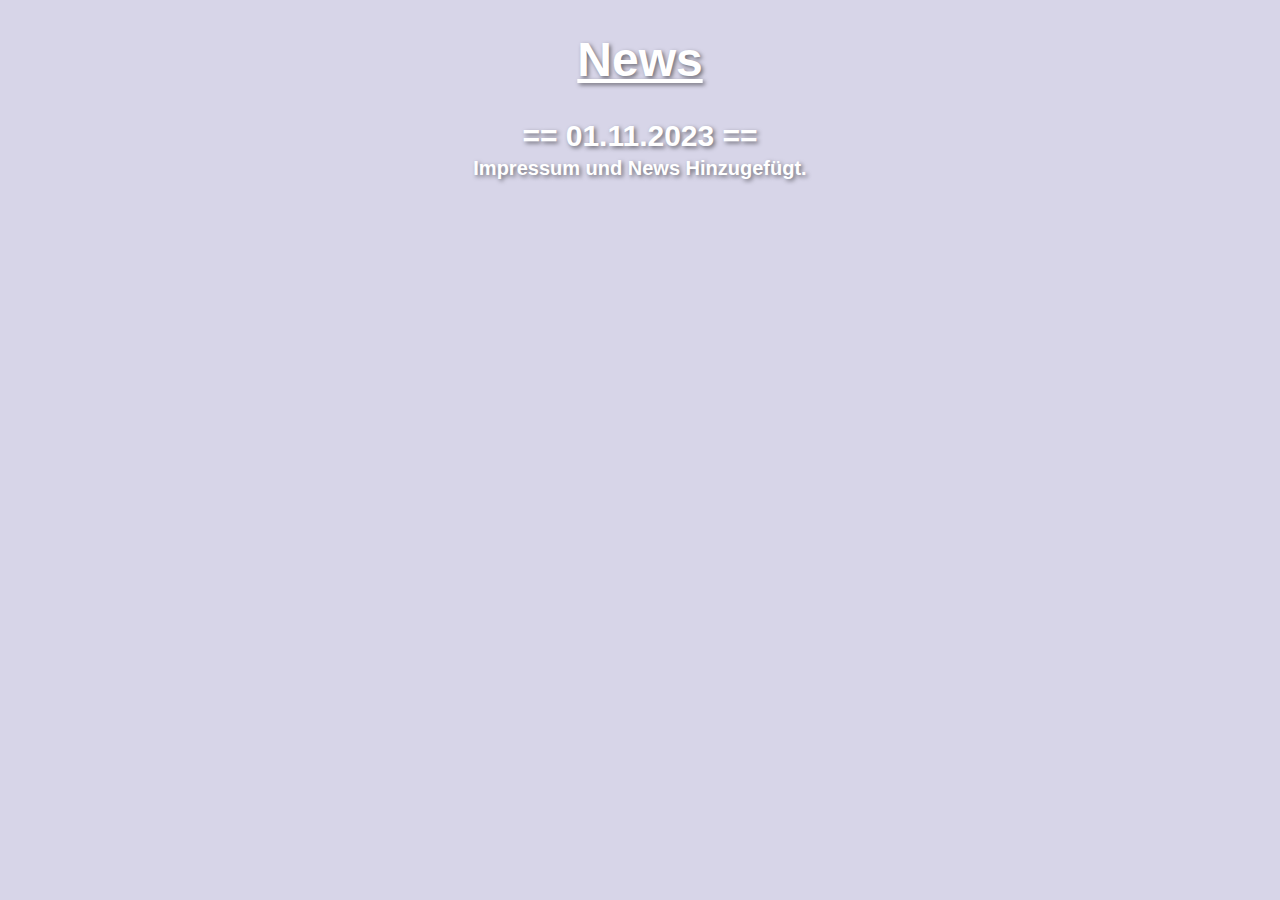
==== Other/News/news.html @ f61f6d8f "Add files via upload" ====
<!DOCTYPE html>
<html lang="en">
<head>
    <meta charset="UTF-8">
    <meta name="viewport" content="width=device-width, initial-scale=1.0">
    <link rel="stylesheet" href="news.css">
    <title>DrunkParty.de</title>
</head>
<body>
    <div class="container">
        <h1 id="im" onclick="window.location.href='/index.html'">News</h1>
        <a style="font-size: 30px;">== 01.11.2023 ==<a style="font-size: 20px;"><br>Impressum und News Hinzugefügt.</a> </a><br><br>
    </div>
</body>
</html>
---- Other/News/news.css ----
/*Background Main*/
body{
    background: rgb(215, 213, 232);
}

/*Main container*/
.container{
    text-align: center;
    align-items: center;
    font-family: Black Arial, Arial;
    font-weight: bolder;
    color: white;
    text-shadow: 2px 2px 4px rgba(0, 0, 0, 0.5);
    font-size: 150%;

}

#im{
    text-transform: inherit;
    text-decoration: underline;
}
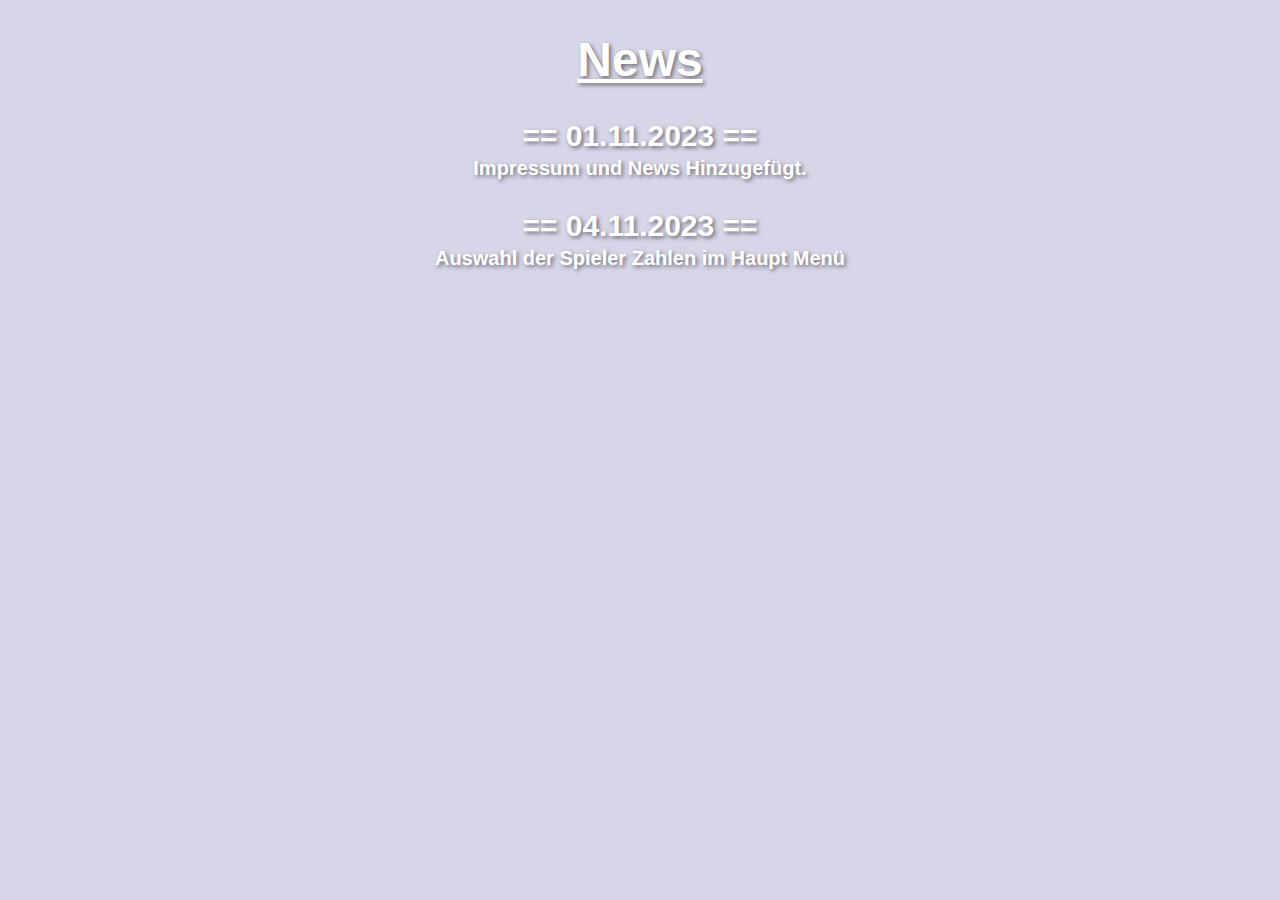
==== commit ca593433: "Add files via upload" ====
--- a/Other/News/news.html
+++ b/Other/News/news.html
@@ -10,6 +10,7 @@
     <div class="container">
         <h1 id="im" onclick="window.location.href='/index.html'">News</h1>
         <a style="font-size: 30px;">== 01.11.2023 ==<a style="font-size: 20px;"><br>Impressum und News Hinzugefügt.</a> </a><br><br>
+        <a style="font-size: 30px;">== 04.11.2023 ==<a style="font-size: 20px;"><br>Auswahl der Spieler Zahlen im Haupt Menü</a> </a><br><br>
     </div>
 </body>
 </html>--- a/Other/News/news.css
+++ b/Other/News/news.css
@@ -12,10 +12,28 @@
     color: white;
     text-shadow: 2px 2px 4px rgba(0, 0, 0, 0.5);
     font-size: 150%;
-
+    animation: button 10s linear infinite;
 }
-
 #im{
     text-transform: inherit;
     text-decoration: underline;
+}
+
+
+@keyframes button {
+    0% {
+        transform:rotate(3deg)
+      }
+      25% {
+        transform:rotate(-3deg)
+      }
+      50%{
+        transform:rotate(3deg)
+      }
+      75% {
+        transform:rotate(-3deg)
+      }
+      100% {
+        transform:rotate(3deg) 
+      }
 }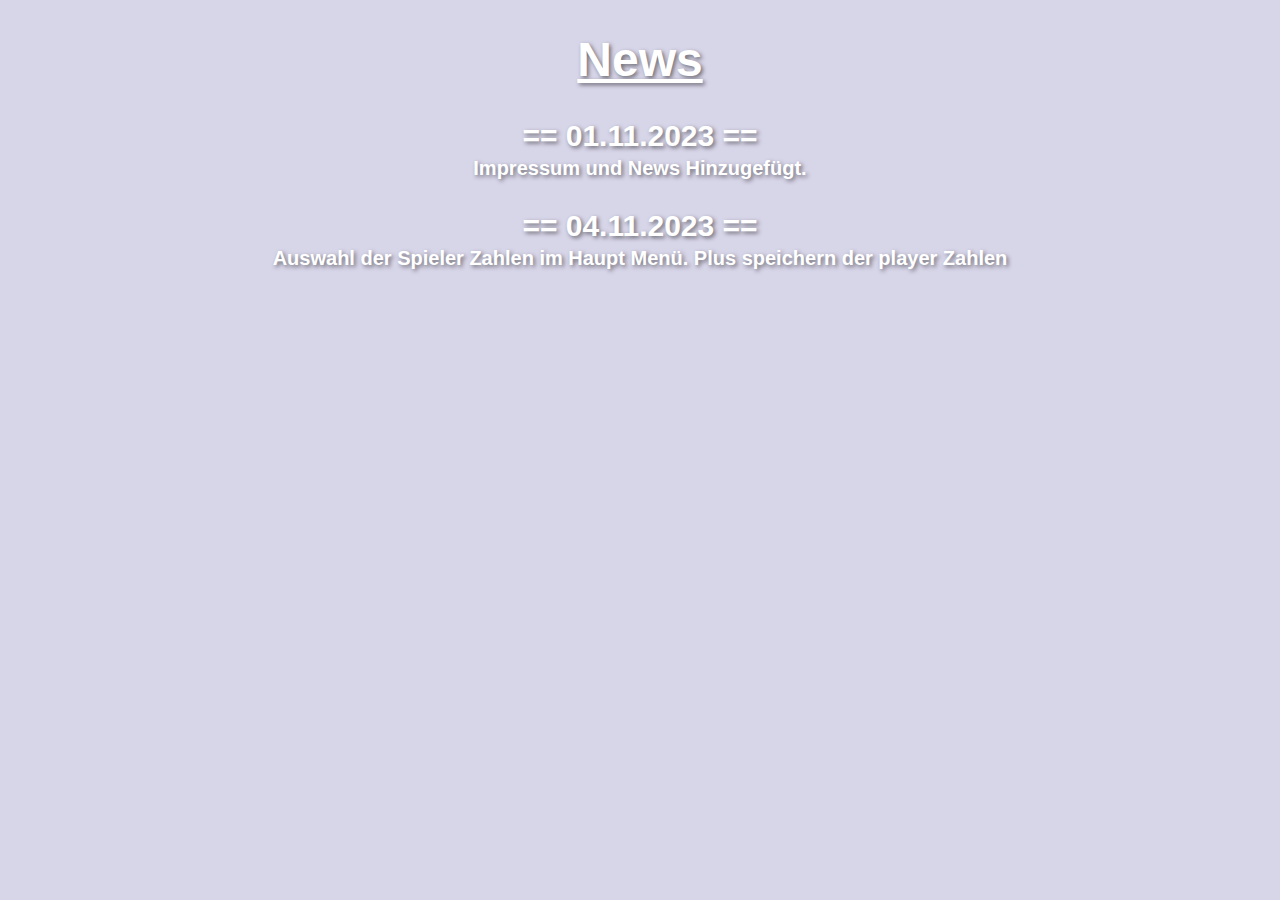
==== commit 1229947d: "Add files via upload" ====
--- a/Other/News/news.html
+++ b/Other/News/news.html
@@ -10,7 +10,7 @@
     <div class="container">
         <h1 id="im" onclick="window.location.href='/index.html'">News</h1>
         <a style="font-size: 30px;">== 01.11.2023 ==<a style="font-size: 20px;"><br>Impressum und News Hinzugefügt.</a> </a><br><br>
-        <a style="font-size: 30px;">== 04.11.2023 ==<a style="font-size: 20px;"><br>Auswahl der Spieler Zahlen im Haupt Menü</a> </a><br><br>
+        <a style="font-size: 30px;">== 04.11.2023 ==<a style="font-size: 20px;"><br>Auswahl der Spieler Zahlen im Haupt Menü. Plus speichern der player Zahlen</a> </a><br><br>
     </div>
 </body>
 </html>